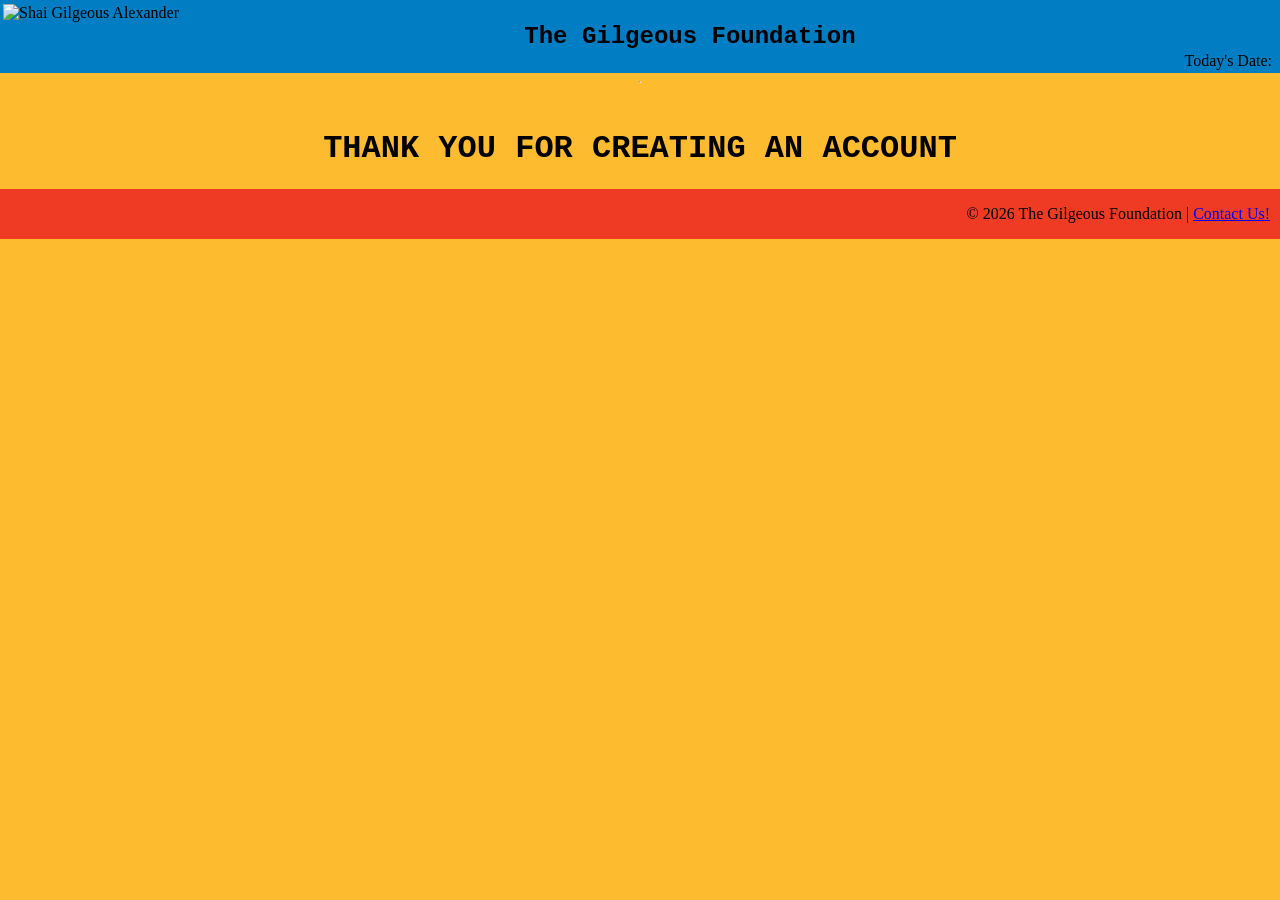
==== thankyou.html @ f9e2825e "Initial Commit" ====
<!DOCTYPE html>
<!--
    Program Name: index.html
    Author: John Mullender
    Date created: February 22, 2026
    Date modified: February 26, 2026
    Version: 1.0
    Purpose: Homework1 HTML Form (Thank you page)
-->
<html lang="en">
<head>
    <link rel="stylesheet" href="hw1.css"> <!-- links to css file -->
    <title>New Patient Registration | The Gilgeous Foundation</title>
</head>
<body>
<header>
    <table width="100%">
        <tr>
            <td valign="top" align="left" wisdth="20%">
                <div class="image">
                    <img align="center" src="Shai.png" alt="Shai Gilgeous Alexander" width="70px" id="logo"/>
                </div>
            </td>

            <td>
                <h2>The Gilgeous Foundation</h2>
            </td>

            <td valign="bottom" align="right" width="20%">
                Today's Date: <span id="today"></span>
            </td>
        </tr>
    </table>
</header>
<hr>
<br>
<main>
    <h1>THANK YOU FOR CREATING AN ACCOUNT</h1>
</main>

<!-- Footer -->

<footer>
    <p id="footer">&#169 2026 The Gilgeous Foundation | <a href="https://www.nba.com/player/1628983/shai-gilgeous-alexander" target="_blank" rel="noopener noreferrer">Contact Us!</a></p>
</footer>

<script src="hw1.js"></script>

</body>
</html>
---- hw1.css ----
/*
    Program Name: index.html
    Author: John Mullender
    Date created: February 22, 2026
    Date modified: February 26, 2026
    Version: 1.0
    Purpose: Homework1 CSS Form
*/

header {
    width: 100%;
    background-color: rgb(0,125,195);
}

body {
    display: flex;
    flex-direction: column;
    align-items: center;
    background-color: rgb(253, 187, 48);
    margin: 0;
    height: 100%;
    min-height: 100%;
    max-height: 100%;
}

form {
    flex-grow: 1;
}

h1, h2 {
    text-align: center;
    font-family: 'Courier New', Courier, monospace;
    font-weight: bold;
    flex-grow: 1;
}

main {
    text-align: center;
    font-family: 'Times New Roman', Times, serif;
    font-weight: normal;
    flex-grow: 1;
}

.image {
    text-align: left;
}

.td1 {
    text-align: right;
    font-family: "optima", sans serif;
    font-weight: normal;
}

th {
    text-align: center;
    font-family: "optima", sans serif;
}

footer {
    position: relative;
    bottom: 0;
    width: 100%;
    background-color: rgb(239, 59, 36);
}

#footer {
    text-align: right;
    font-family: "optima", sans serif;
    font-weight: normal;
    margin-right: 10px;
}

label {
    text-align: right;
    font-family: "optima", sans serif;
    font-weight: normal;
}

input {
    text-align: left;
    font-family: "optima", sans serif;
    font-weight: normal;
}

textarea {
    text-align: left;
    font-family: "optima", sans-serif;
    font-weight: normal;
}

#today {
    text-align: left;
    font-family: "optima", sans-serif;
    font-weight: normal;
    margin-right: 5px;
}

p {
    text-align: center;
    font-family: "optima", sans-serif;
    font-weight: normal;
}
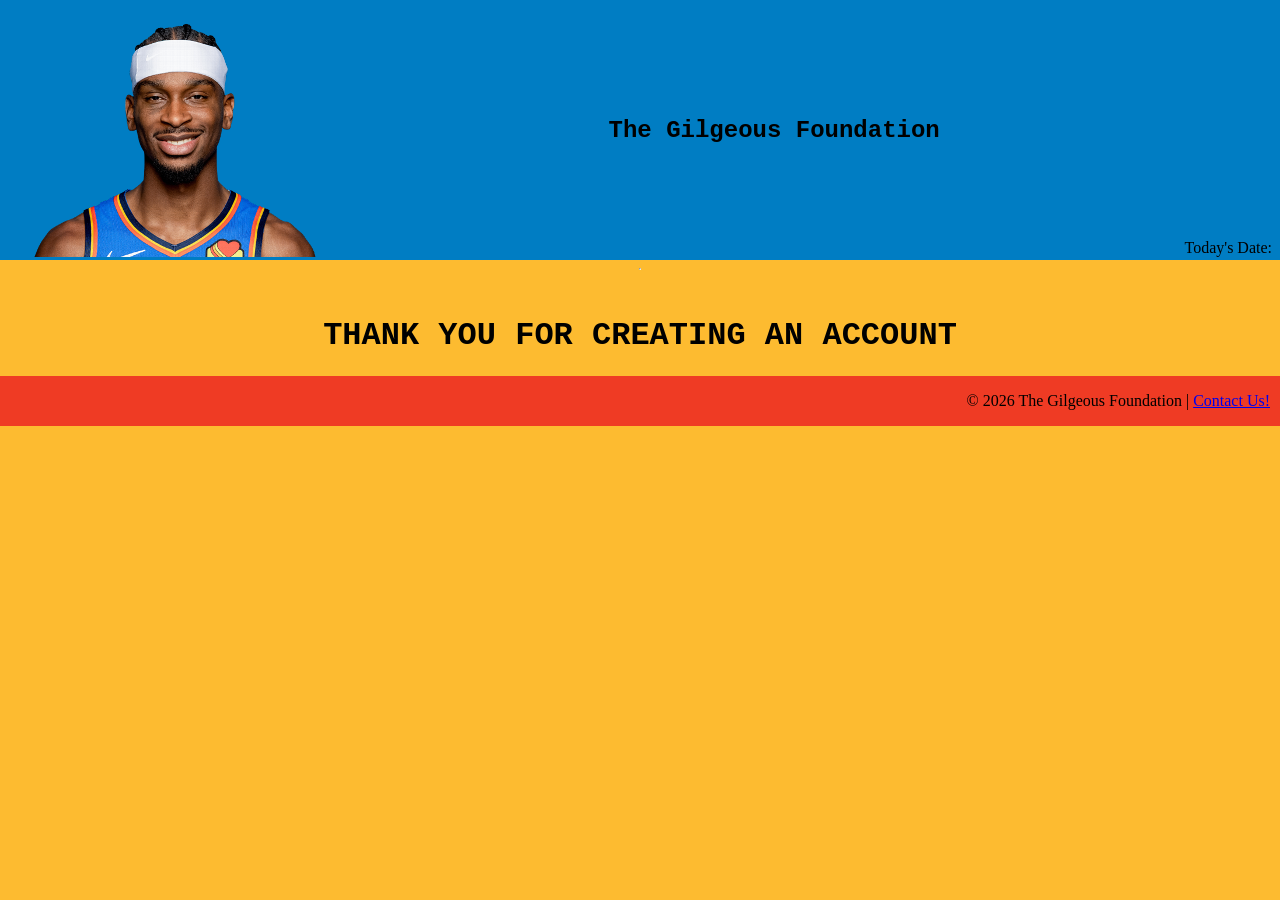
==== commit dd91ed5e: "Fixed logo on thank you page" ====
--- a/thankyou.html
+++ b/thankyou.html
@@ -18,7 +18,7 @@
         <tr>
             <td valign="top" align="left" wisdth="20%">
                 <div class="image">
-                    <img align="center" src="Shai.png" alt="Shai Gilgeous Alexander" width="70px" id="logo"/>
+                    <img align="center" src="shai.png" alt="Shai Gilgeous Alexander" width="350" id="logo"/>
                 </div>
             </td>
 
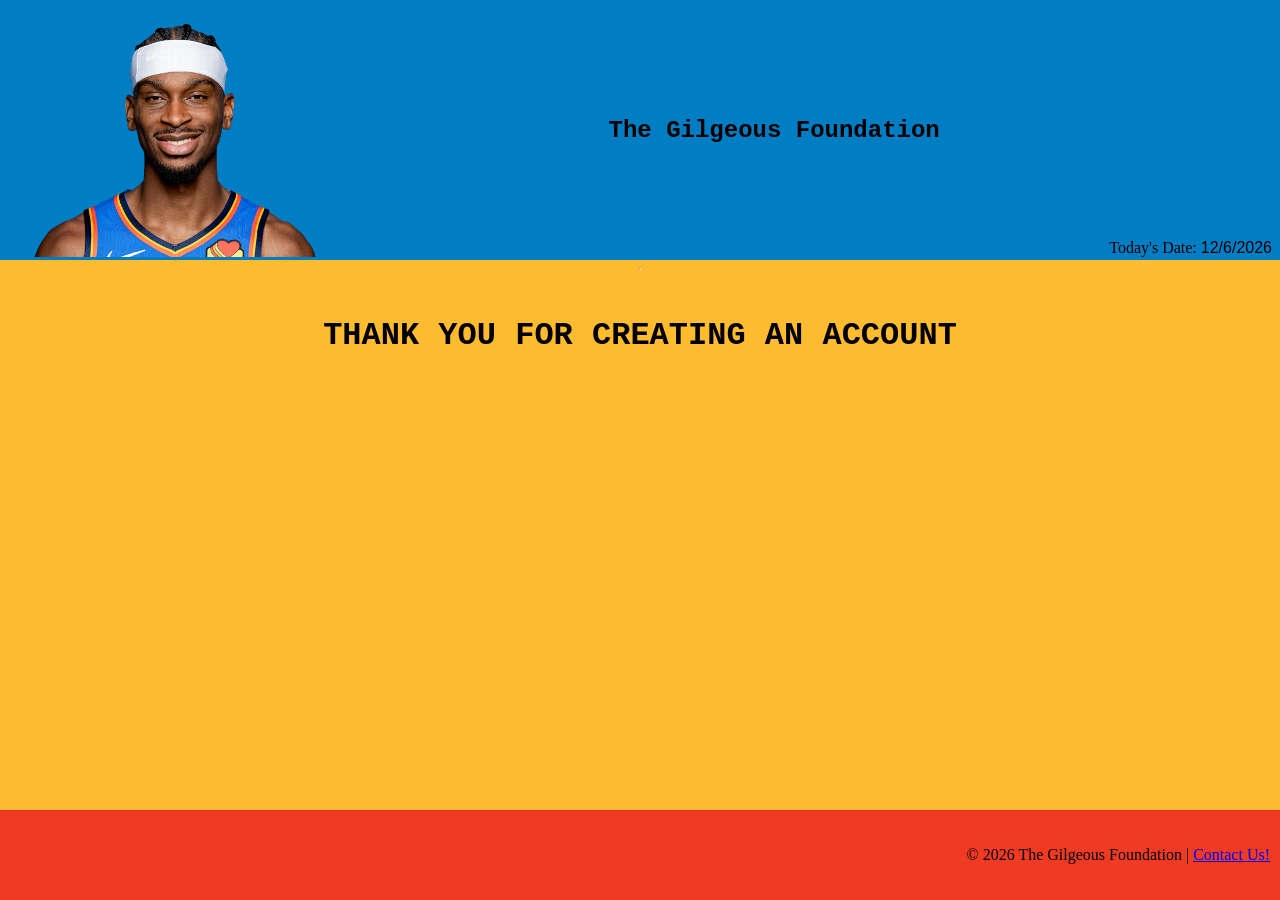
==== commit 82496178: "comment fixes" ====
--- a/thankyou.html
+++ b/thankyou.html
@@ -1,6 +1,6 @@
 <!DOCTYPE html>
 <!--
-    Program Name: index.html
+    Program Name: thankyou.html
     Author: John Mullender
     Date created: February 22, 2026
     Date modified: February 26, 2026
--- a/hw1.css
+++ b/hw1.css
@@ -1,9 +1,9 @@
 /*
-    Program Name: index.html
+    Program Name: hw1.css
     Author: John Mullender
     Date created: February 22, 2026
-    Date modified: February 26, 2026
-    Version: 1.0
+    Date modified: February 27, 2026
+    Version: 1.2
     Purpose: Homework1 CSS Form
 */
 
@@ -19,7 +19,7 @@
     background-color: rgb(253, 187, 48);
     margin: 0;
     height: 100%;
-    min-height: 100%;
+    min-height: 100vh;
     max-height: 100%;
 }
 
@@ -57,10 +57,9 @@
 }
 
 footer {
-    position: relative;
-    bottom: 0;
+    padding: 20px;
+    background-color: rgb(239, 59, 36);
     width: 100%;
-    background-color: rgb(239, 59, 36);
 }
 
 #footer {
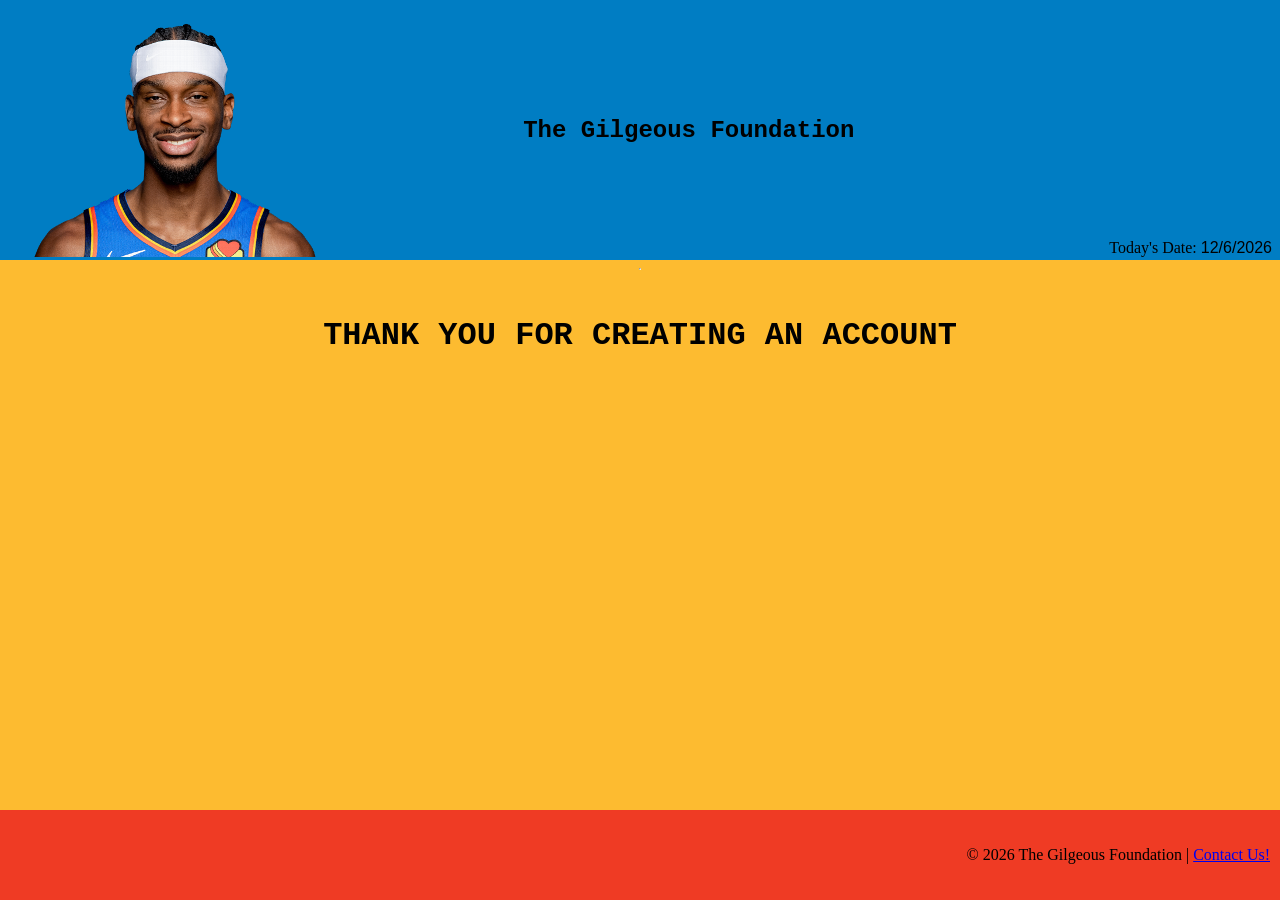
==== commit b69b21dd: "comment fixes" ====
--- a/thankyou.html
+++ b/thankyou.html
@@ -16,7 +16,7 @@
 <header>
     <table width="100%">
         <tr>
-            <td valign="top" align="left" wisdth="20%">
+            <td valign="top" align="left" width="20%">
                 <div class="image">
                     <img align="center" src="shai.png" alt="Shai Gilgeous Alexander" width="350" id="logo"/>
                 </div>
